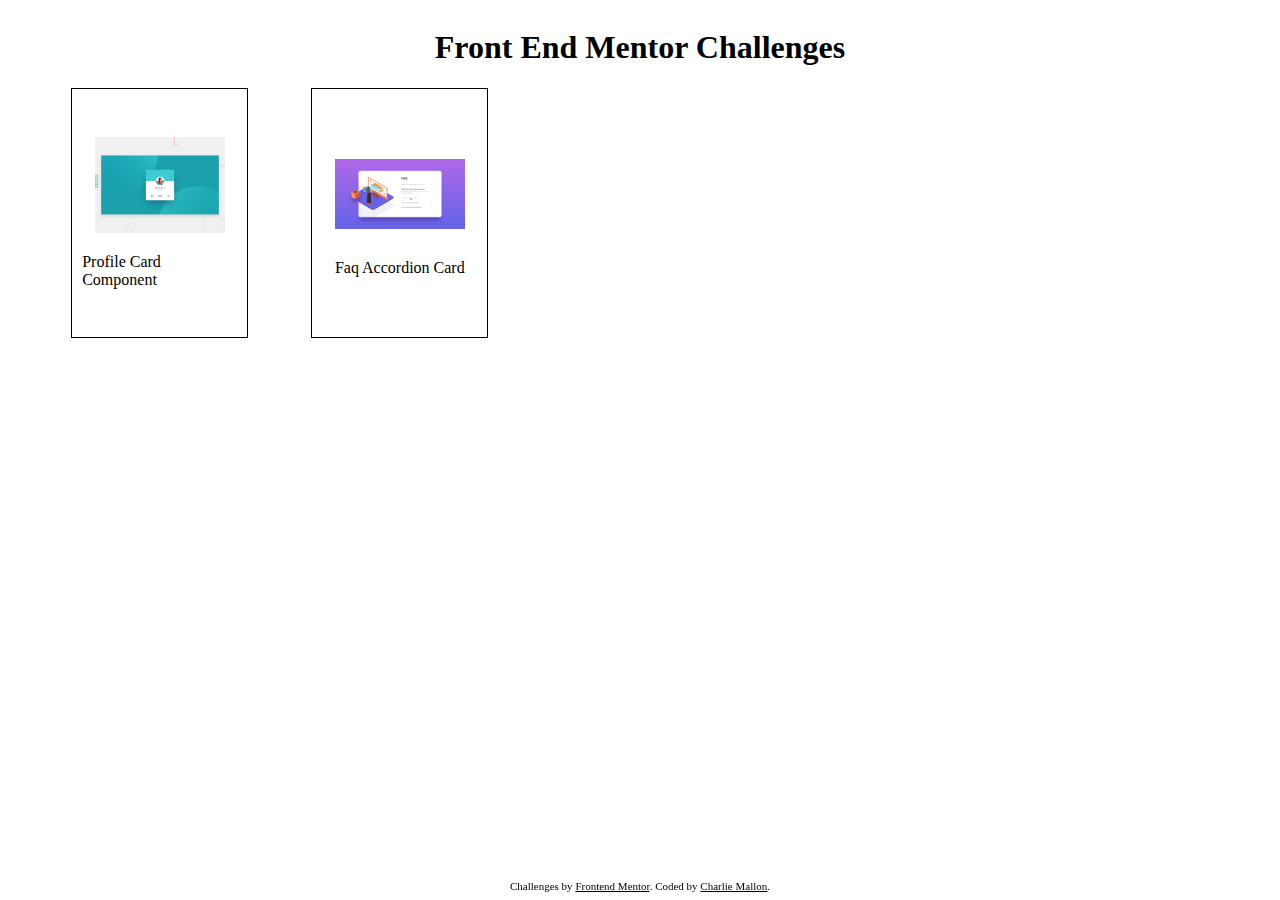
==== index.html @ de91764d "added card styling" ====
<!DOCTYPE html>
<html lang="en">
	<head>
		<meta charset="UTF-8" />
		<link rel="stylesheet" href="style.css" />
		<title>Frontend Mentor Repo</title>
	</head>
	<body>
		<div class="row headder">
			<h1>Front End Mentor Challenges</h1>
		</div>
		<div class="row card-container">
			<div class="card content">
				<img src="profile-card-component\design\desktop-preview.jpg" alt="profile-card-component aim" class="card-image">
				<a href="profile-card-component/index.html" class="card-link">Profile Card Component</a>
			</div>
			<div class="card content">
				<img src="faq-accordion-card\design\active-states.jpg" alt="faq-accordion-card aim" class="card-image">
				<a href="faq-accordion-card/index.html" class="card-link"></a>Faq Accordion Card</a>
			</div>
			<div class="card placeholder"></div>
			<div class="card placeholder"></div>
			<div class="card placeholder"></div>
			
			<div class="attribution">
				Challenges by
				<a href="https://www.frontendmentor.io?ref=challenge" target="_blank">Frontend Mentor</a
				>. Coded by <a href="https://github.com/CharlieMallon">Charlie Mallon</a>.
			</div>
		</div>
	</div>
	</body>
</html>
---- style.css ----
* {
	box-sizing: border-box;
}

.headder{
	display: flex;
	justify-content: center;
}

.card-container{
	display: flex;
	flex-wrap: wrap;
	align-items: center;
}

.card{
	display: flex;
	flex-direction: column;
	align-items: center;
	justify-content: center;
    width: 14%;
	margin-left: 5%;
}

.content{
    height: 250px;
    border: 1px solid black;
}

.placeholder {
	height: 0px;
}

.card:nth-child(5n){
	margin-right: 5%;
}

.card-image{
	width: 150px;
    height: auto;
    padding: 10px;
}

.card-link{
	text-decoration: none;
	color: black;
	padding: 10px;
}

.attribution {
	font-size: 11px;
	position: fixed;
	left: 0;
	bottom: 0;
	width: 100%;
	height: 20px;
	text-align: center;
}

.attribution a {
	color: var(--linkBlue);
}
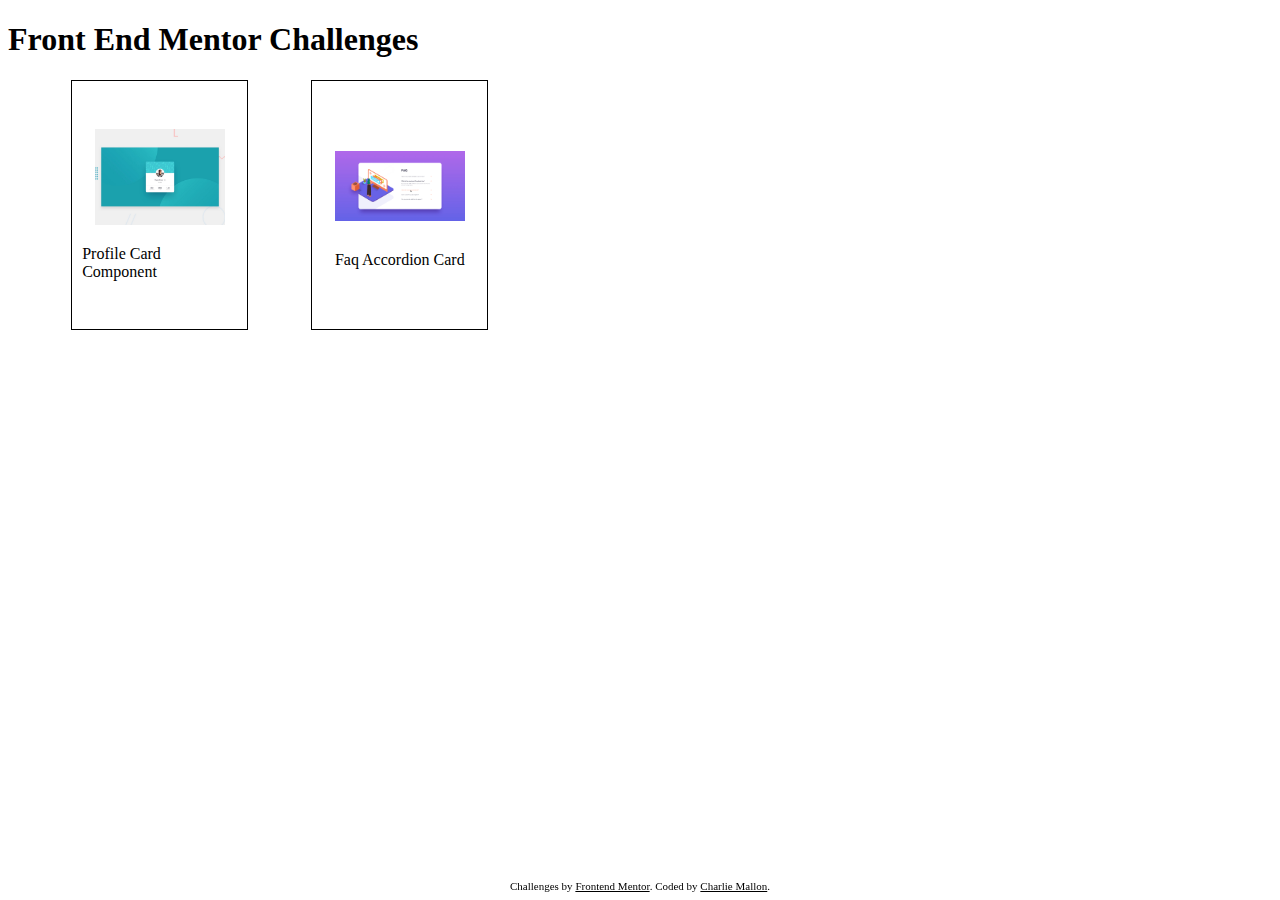
==== commit 4c11d8d4: "spelling and spacing corrected" ====
--- a/index.html
+++ b/index.html
@@ -6,7 +6,7 @@
 		<title>Frontend Mentor Repo</title>
 	</head>
 	<body>
-		<div class="row headder">
+		<div class="row header">
 			<h1>Front End Mentor Challenges</h1>
 		</div>
 		<div class="row card-container">
@@ -21,7 +21,6 @@
 			<div class="card placeholder"></div>
 			<div class="card placeholder"></div>
 			<div class="card placeholder"></div>
-			
 			<div class="attribution">
 				Challenges by
 				<a href="https://www.frontendmentor.io?ref=challenge" target="_blank">Frontend Mentor</a
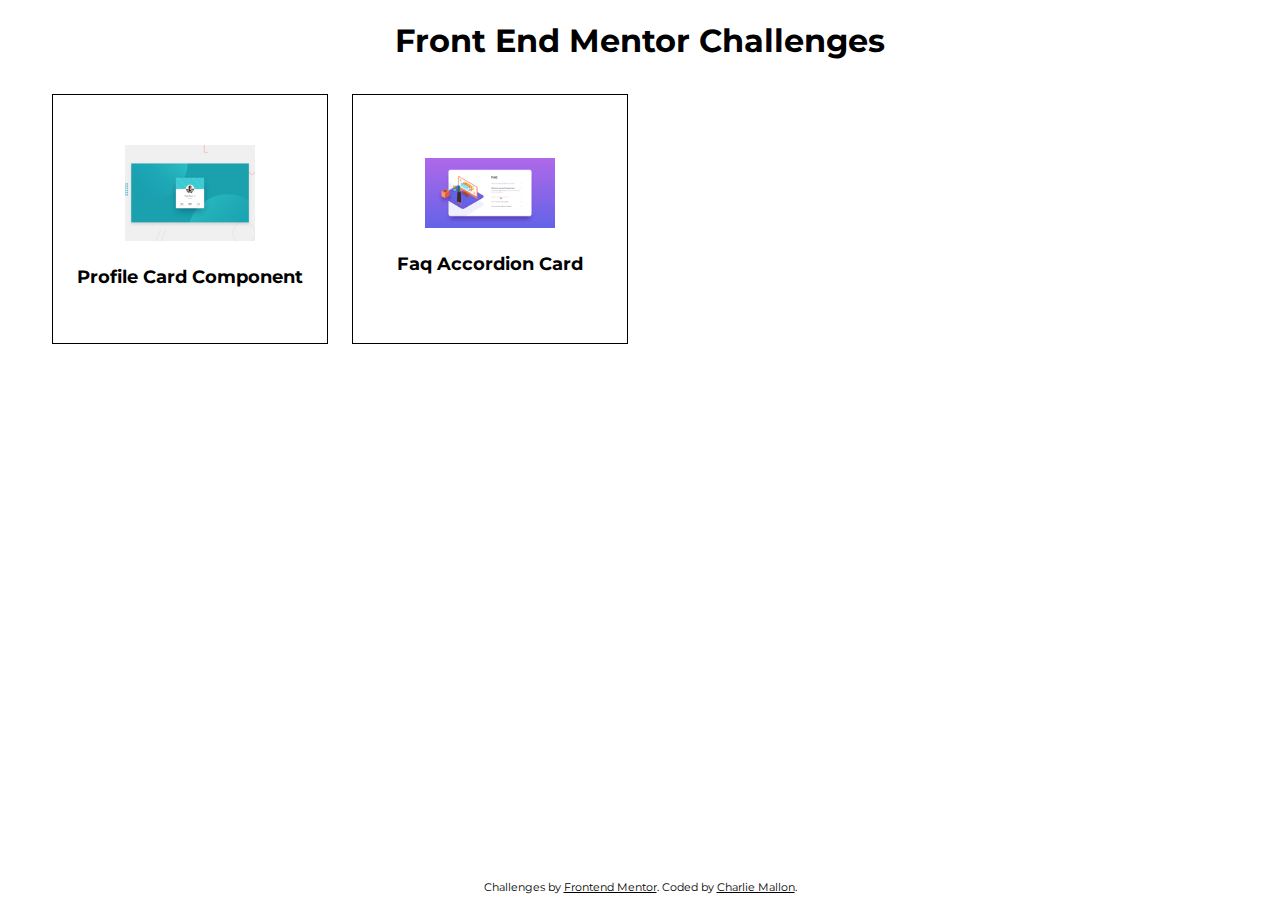
==== commit 7e4529cb: "re-styled using mobile first principles" ====
--- a/index.html
+++ b/index.html
@@ -1,32 +1,46 @@
 <!DOCTYPE html>
 <html lang="en">
 	<head>
-		<meta charset="UTF-8" />
-		<link rel="stylesheet" href="style.css" />
+		<meta charset="UTF-8">
+		<meta name="viewport" content="width=device-width, initial-scale=1.0">
+		<!-- Google Fonts -->
+		<link rel="preconnect" href="https://fonts.gstatic.com">
+		<link href="https://fonts.googleapis.com/css2?family=Montserrat&display=swap" rel="stylesheet">
 		<title>Frontend Mentor Repo</title>
+		<link rel="stylesheet" href="style.css"/>
 	</head>
 	<body>
-		<div class="row header">
+		<section class="header">
 			<h1>Front End Mentor Challenges</h1>
-		</div>
-		<div class="row card-container">
-			<div class="card content">
-				<img src="profile-card-component\design\desktop-preview.jpg" alt="profile-card-component aim" class="card-image">
-				<a href="profile-card-component/index.html" class="card-link">Profile Card Component</a>
-			</div>
-			<div class="card content">
-				<img src="faq-accordion-card\design\active-states.jpg" alt="faq-accordion-card aim" class="card-image">
-				<a href="faq-accordion-card/index.html" class="card-link"></a>Faq Accordion Card</a>
-			</div>
+		</section>
+		<section class="container">
+			<a class="card" href="profile-card-component/index.html">
+				<div class="outer-card">
+					<div class="inner-card">
+						<img src="profile-card-component\design\desktop-preview.jpg" alt="profile-card-component aim">
+						<h2>Profile Card Component</h2>
+					</div>
+				</div>
+			</a>
+			<a class="card" href="faq-accordion-card/index.html">
+				<div class="outer-card">
+					<div class="inner-card">
+						<img src="faq-accordion-card\design\active-states.jpg" alt="faq-accordion-card aim" class="card-image">
+						<h2>Faq Accordion Card</h2>
+					</div>
+				</div>
+			</a>
 			<div class="card placeholder"></div>
 			<div class="card placeholder"></div>
 			<div class="card placeholder"></div>
+		</section>
+		<section class="footer">
 			<div class="attribution">
 				Challenges by
 				<a href="https://www.frontendmentor.io?ref=challenge" target="_blank">Frontend Mentor</a
 				>. Coded by <a href="https://github.com/CharlieMallon">Charlie Mallon</a>.
 			</div>
-		</div>
+		</section>
 	</div>
 	</body>
 </html>
--- a/style.css
+++ b/style.css
@@ -1,62 +1,98 @@
 * {
 	box-sizing: border-box;
+	font-family: 'Montserrat', sans-serif;
 }
 
-.headder{
-	display: flex;
-	justify-content: center;
+/* ==================== mobile ==================== */
+
+.header {
+	width: 100%;
+	text-align: center;
 }
 
-.card-container{
-	display: flex;
-	flex-wrap: wrap;
-	align-items: center;
+.container {
+	width: 100%;
+	max-width: 1200px;
+	margin: 0 auto;
 }
 
-.card{
+.card {
+	padding: 1rem;
+	margin: 10px 0 0;
+	display: block;
+	text-decoration: none;
+	color: black;
+	height: 250px;
+	border: 1px solid black;
+}
+
+.placeholder {
+	height: 0px;
+	border: none;
+}
+
+.outer-card {
+	width: 100%;
+	height: 100%;
+}
+
+.inner-card {
 	display: flex;
 	flex-direction: column;
 	align-items: center;
 	justify-content: center;
-    width: 14%;
-	margin-left: 5%;
+	margin: 0 auto;
+	width: 100%;
+	height: 100%;
 }
 
-.content{
-    height: 250px;
-    border: 1px solid black;
-}
-
-.placeholder {
-	height: 0px;
-}
-
-.card:nth-child(5n){
-	margin-right: 5%;
-}
-
-.card-image{
-	width: 150px;
-    height: auto;
-    padding: 10px;
-}
-
-.card-link{
-	text-decoration: none;
-	color: black;
+.card img {
+	max-width: 150px;
+	height: auto;
 	padding: 10px;
 }
 
-.attribution {
-	font-size: 11px;
+.card h2 {
+	text-align: center;
+	text-decoration: none;
+	font-size: 18px;
+}
+
+.footer {
+	background-color: white;
 	position: fixed;
 	left: 0;
 	bottom: 0;
 	width: 100%;
 	height: 20px;
+}
+
+.attribution {
+	font-size: 11px;
 	text-align: center;
 }
 
 .attribution a {
 	color: var(--linkBlue);
-}+}
+
+/* ==================== iPad portrait ==================== */
+@media (min-width: 768px) {
+	.container {
+		display: flex;
+		flex-wrap: wrap;
+	}
+
+	.card {
+		width: 31%;
+		margin: 1%;
+	}
+}
+
+/* ==================== iPad landscape & Desktop ==================== */
+@media (min-width: 1024px) {
+	.card {
+		width: 23%;
+		margin: 1%;
+	}
+}
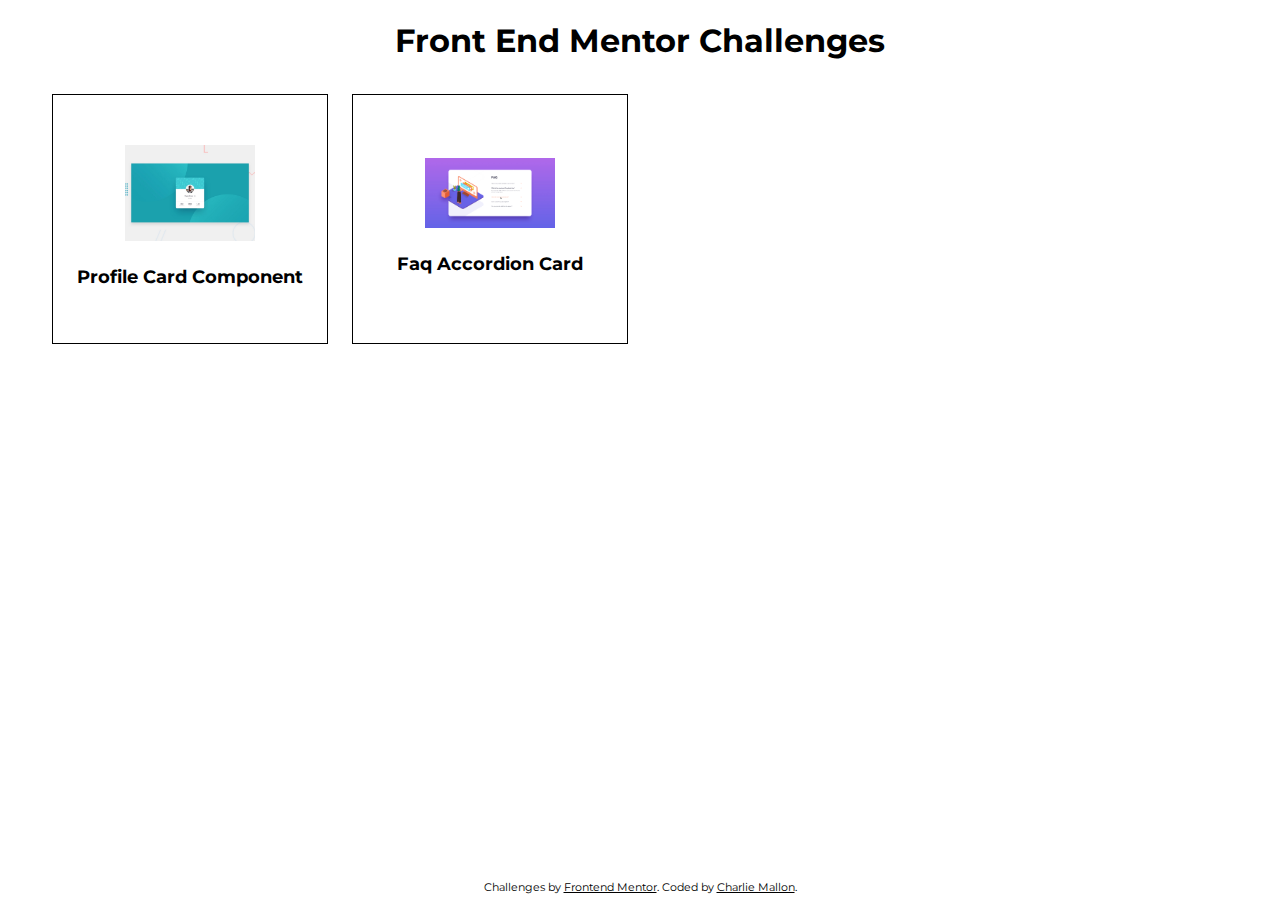
==== commit 048e43f5: "added Front End Mentor Logo as FAV Icon" ====
--- a/index.html
+++ b/index.html
@@ -3,6 +3,8 @@
 	<head>
 		<meta charset="UTF-8">
 		<meta name="viewport" content="width=device-width, initial-scale=1.0">
+		<!--Fav Icon-->
+		<link rel="shortcut icon" type="image/png" href="img/FrontEndMentorLogo.png" />
 		<!-- Google Fonts -->
 		<link rel="preconnect" href="https://fonts.gstatic.com">
 		<link href="https://fonts.googleapis.com/css2?family=Montserrat&display=swap" rel="stylesheet">
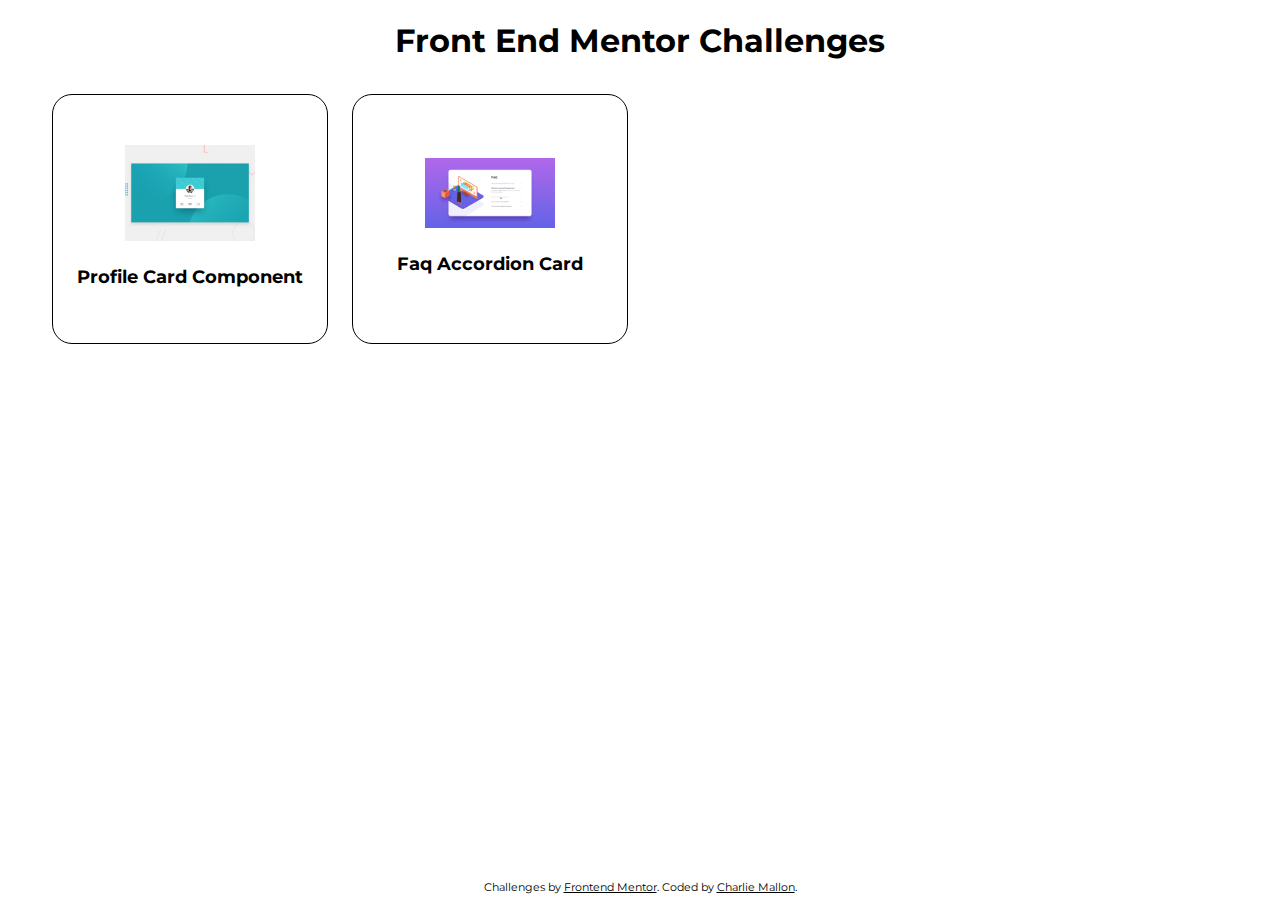
==== commit 7b5befe2: "removed 'outer-card' and added border to cards" ====
--- a/index.html
+++ b/index.html
@@ -4,7 +4,7 @@
 		<meta charset="UTF-8">
 		<meta name="viewport" content="width=device-width, initial-scale=1.0">
 		<!--Fav Icon-->
-		<link rel="shortcut icon" type="image/png" href="img/FrontEndMentorLogo.png" />
+		<link rel="shortcut icon" type="image/png" href="img\favicon-32x32.png" />
 		<!-- Google Fonts -->
 		<link rel="preconnect" href="https://fonts.gstatic.com">
 		<link href="https://fonts.googleapis.com/css2?family=Montserrat&display=swap" rel="stylesheet">
@@ -17,19 +17,15 @@
 		</section>
 		<section class="container">
 			<a class="card" href="profile-card-component/index.html">
-				<div class="outer-card">
-					<div class="inner-card">
-						<img src="profile-card-component\design\desktop-preview.jpg" alt="profile-card-component aim">
-						<h2>Profile Card Component</h2>
-					</div>
+				<div class="inner-card">
+					<img src="profile-card-component\design\desktop-preview.jpg" alt="profile-card-component aim">
+					<h2>Profile Card Component</h2>
 				</div>
 			</a>
 			<a class="card" href="faq-accordion-card/index.html">
-				<div class="outer-card">
-					<div class="inner-card">
-						<img src="faq-accordion-card\design\active-states.jpg" alt="faq-accordion-card aim" class="card-image">
-						<h2>Faq Accordion Card</h2>
-					</div>
+				<div class="inner-card">
+					<img src="faq-accordion-card\design\active-states.jpg" alt="faq-accordion-card aim" class="card-image">
+					<h2>Faq Accordion Card</h2>
 				</div>
 			</a>
 			<div class="card placeholder"></div>
--- a/style.css
+++ b/style.css
@@ -24,16 +24,12 @@
 	color: black;
 	height: 250px;
 	border: 1px solid black;
+	border-radius: 20px;
 }
 
 .placeholder {
 	height: 0px;
 	border: none;
-}
-
-.outer-card {
-	width: 100%;
-	height: 100%;
 }
 
 .inner-card {
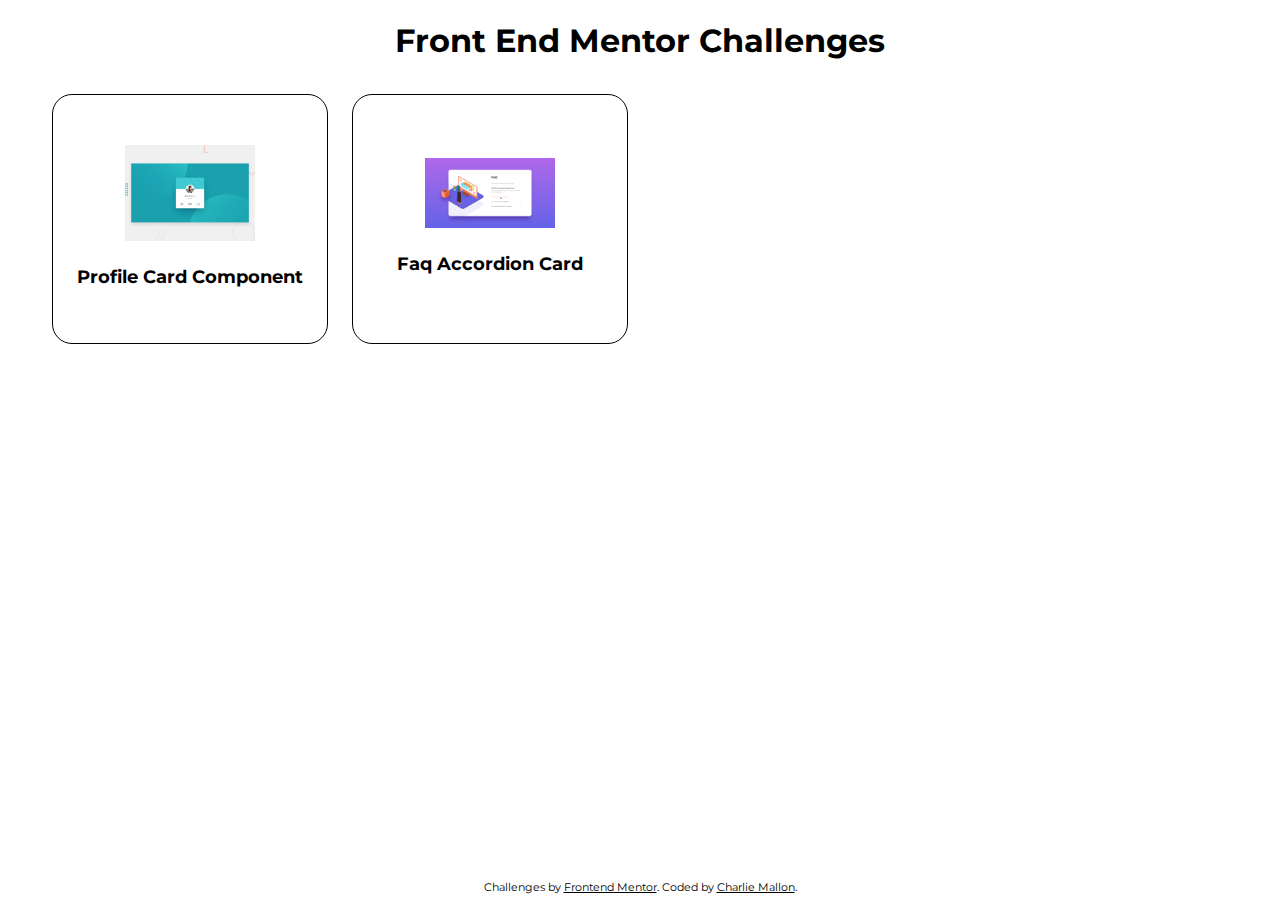
==== commit 994c099e: "added target blank to github link on all pages" ====
--- a/index.html
+++ b/index.html
@@ -36,7 +36,7 @@
 			<div class="attribution">
 				Challenges by
 				<a href="https://www.frontendmentor.io?ref=challenge" target="_blank">Frontend Mentor</a
-				>. Coded by <a href="https://github.com/CharlieMallon">Charlie Mallon</a>.
+				>. Coded by <a href="https://github.com/CharlieMallon" target="_blank">Charlie Mallon</a>.
 			</div>
 		</section>
 	</div>
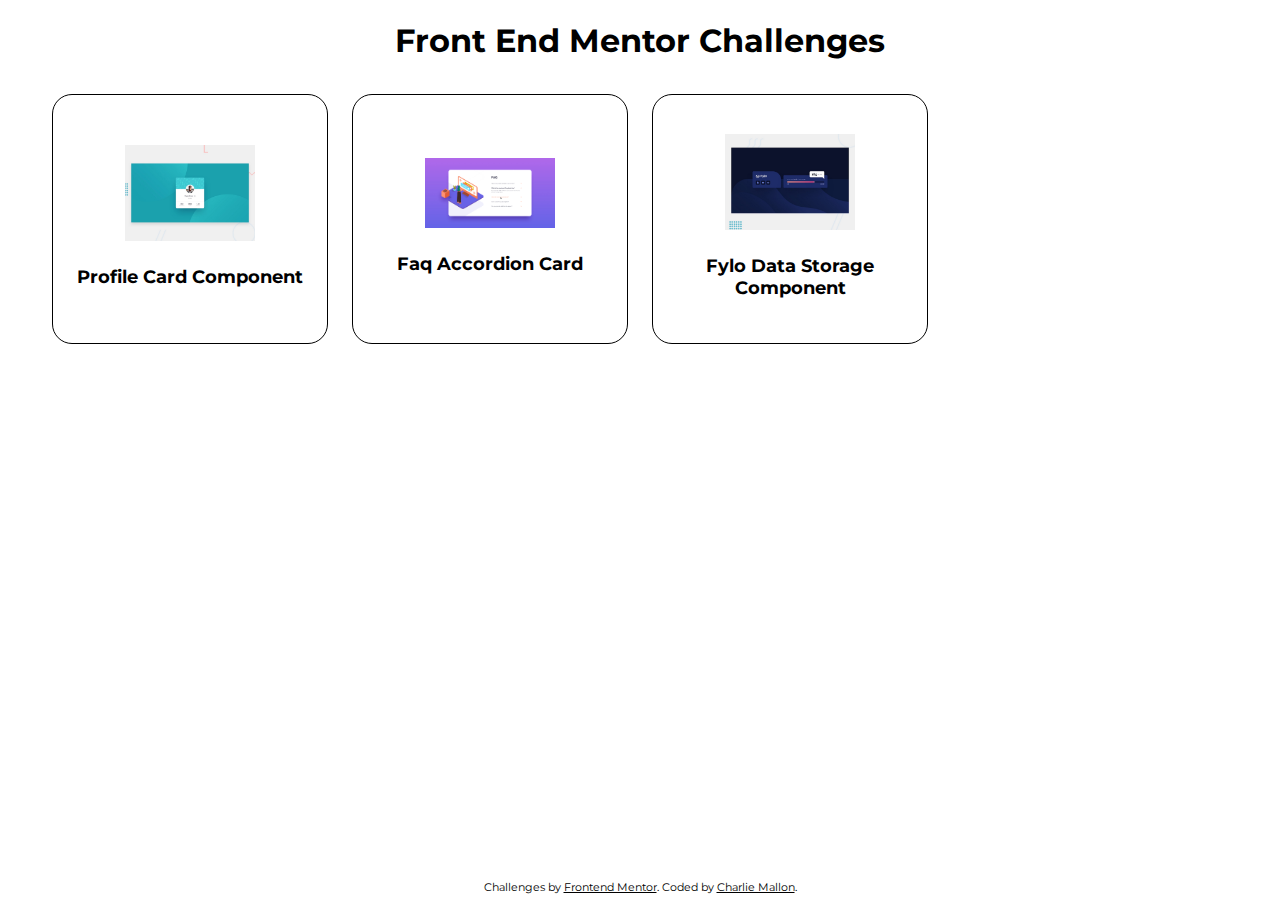
==== commit fbe08863: "added fylo data storage challenge" ====
--- a/index.html
+++ b/index.html
@@ -28,6 +28,12 @@
 					<h2>Faq Accordion Card</h2>
 				</div>
 			</a>
+			<a class="card" href="fylo-data-storage-component/index.html">
+				<div class="inner-card">
+					<img src="fylo-data-storage-component/design/desktop-preview.jpg" alt="fylo-data-storage-component aim" class="card-image">
+					<h2>Fylo Data Storage Component</h2>
+				</div>
+			</a>
 			<div class="card placeholder"></div>
 			<div class="card placeholder"></div>
 			<div class="card placeholder"></div>
